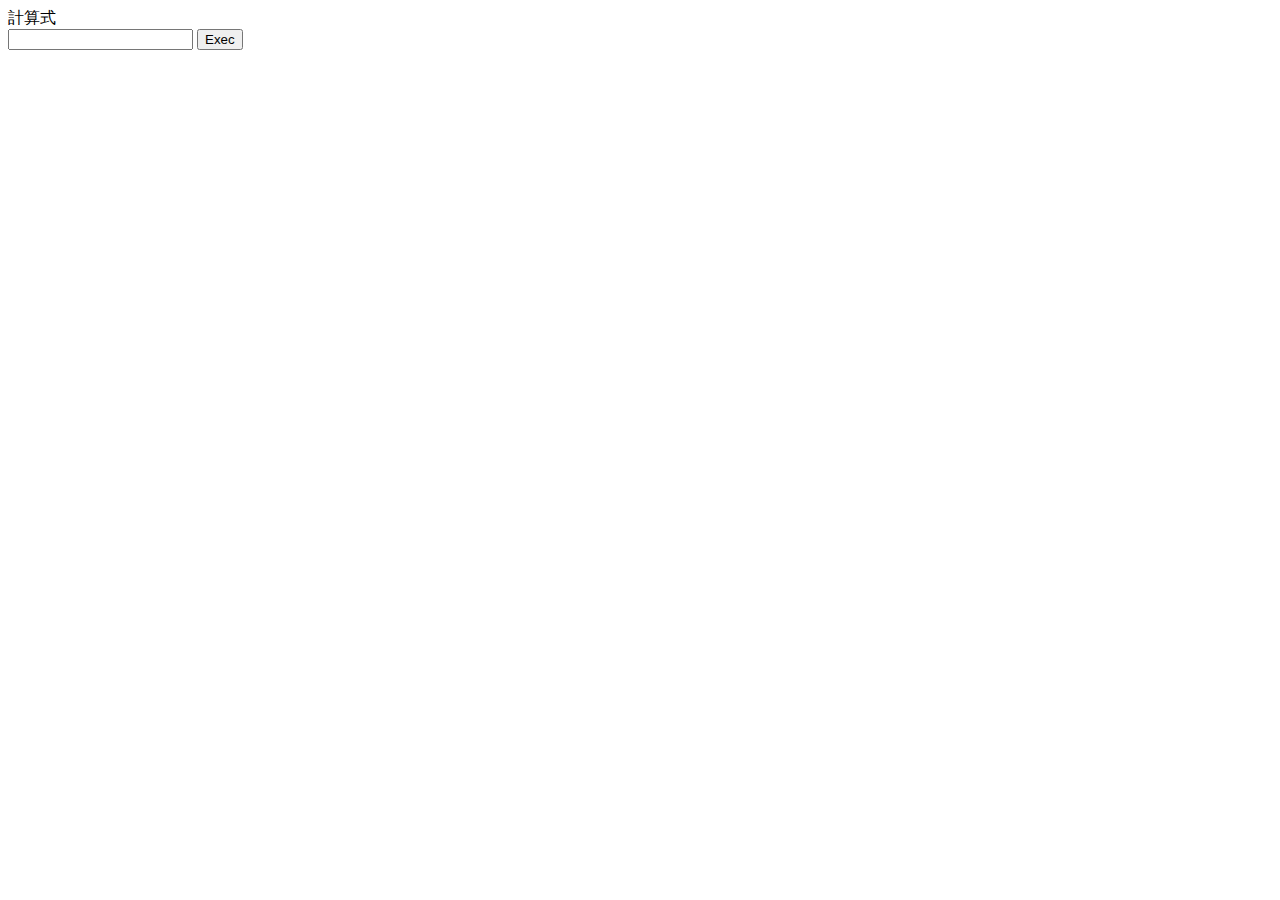
==== calc/index.html @ eb7ce4dd "lightbox適用" ====
<!DOCTYPE html>
<html>
  <head>
    <title>Calculation</title>
  </head>
  <body>
    <form name="form1" id="id_form1" action="">
      <label for="name">計算式</label><br />
      <input name="textBox1" id="id_textBox1" type="text" value="" />
      <input type="button" value="Exec" onclick="onButtonClick();" />
    </form>
  </body>
</html>
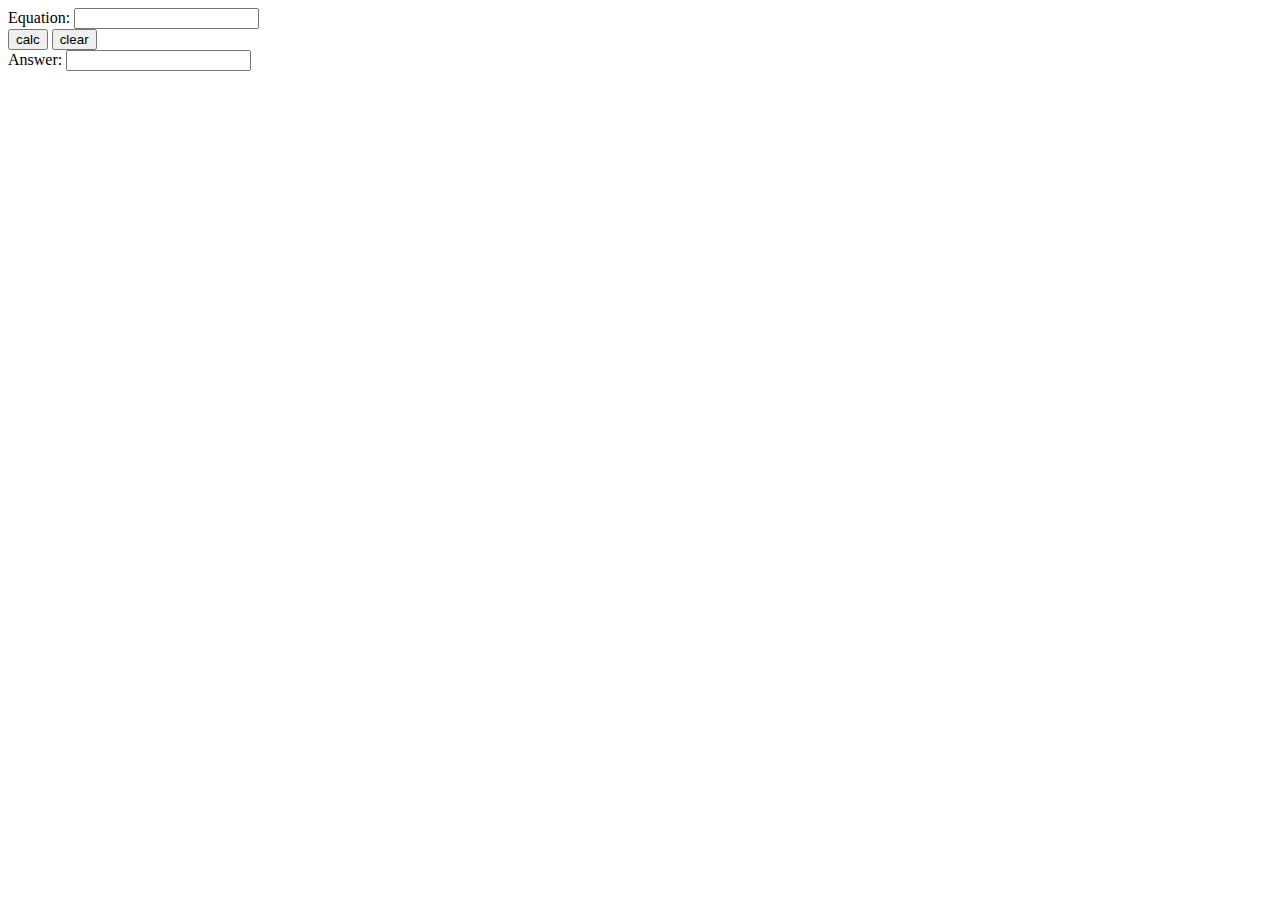
==== commit 322e3b4f: "計算アプリ" ====
--- a/calc/index.html
+++ b/calc/index.html
@@ -4,10 +4,31 @@
     <title>Calculation</title>
   </head>
   <body>
-    <form name="form1" id="id_form1" action="">
-      <label for="name">計算式</label><br />
-      <input name="textBox1" id="id_textBox1" type="text" value="" />
-      <input type="button" value="Exec" onclick="onButtonClick();" />
+    <form name="js">
+      Equation: <input type="text" name="txtb" value=""><br>
+      <input type="button" value="calc" onclick="tbox1()">
+      <input type="button" value="clear" onclick="clr()"><br>
+      Answer: <input type="text" name="ans" value=""><br>
     </form>
+    
+    <script>
+
+      function tbox1(){      
+      var str=document.js.txtb.value;
+      ans = eval(str);
+      if( ans != isNaN ){
+      document.js.ans.value=ans;
+      }else{
+      document.js.txtb.value="";
+      alert("数式を入力してください!");
+      }
+      }
+
+      function clr(){
+      document.js.txtb.value="";
+      document.js.ans.value="";
+      }
+      
+    </script>
   </body>
 </html>
